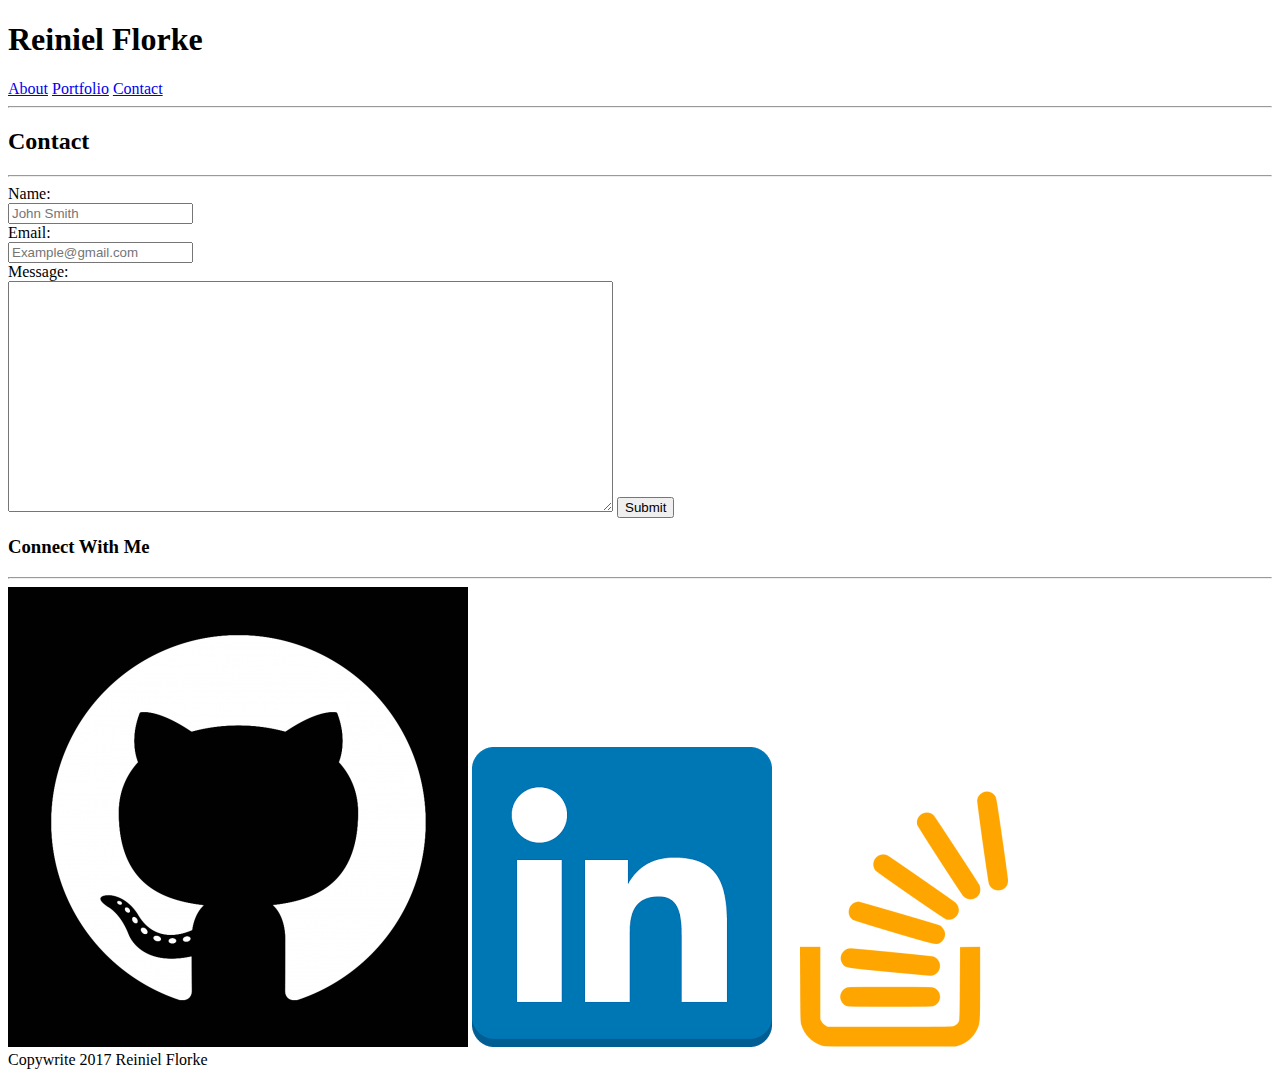
==== contact.html @ 2faad62b "Finished HW1" ====
<!DOCTYPE html>
<html>
<head>
	<meta charset="UTF-8">
	<title>Reiniel Florke</title>
	<link rel="stylesheet" type="text/css" href="assets/css/Style.css">
	
</head>
<section id="Header">
<body>
	<h1>Reiniel Florke</h1>

	<nav>
  		<a href="index.html" id="Nav1">About</a> 
  		<a href="Portfolio.html" id="Nav2">Portfolio</a> 
  		<a href="contact.html" id="Nav3">Contact</a> 
  		
	</nav>
	<hr>
</section>
<section id="Middle">
	<section id="About">
		<h2>Contact</h2>
		<hr>
	<form class="Form">
    
     	<div id="label1">
            <label for="name" id="name1">Name:</label><br>
            <input id="name" type="text" placeholder="John Smith">
        </div>

        <div id="label2">
            <label for="Email" id="email1">Email:</label><br>
            <input id="email2"  type="Email" placeholder="Example@gmail.com" width="100">
        </div>
		<label for="message" id="message">Message:</label><br>
        <textarea name="message" rows="15" cols="73">

		</textarea>

       	<button type="submit" class="button">Submit</button>

        </div>
    	
		</form>
		
	</section>
	<section id="Contact">
	<h3> Connect With Me</h3>
	<hr>
	<a href="https://github.com/Reignofel">
  		<img src="assets/images/Git.png" alt="Git" id="Git"></a>
	
	<a href="https://www.linkedin.com/in/reiniel-florke-0611b5133?trk=nav_responsive_tab_profile">
  		<img src="assets/images/Linkedin.png" alt="Linkedin" id="Link"></a>
		
	<a href="http://stackexchange.com/users/10068523/reiniel-jesus-florke">
  		<img src="assets/images/Stack.png" alt="Overstack" id="Stack"></a>
		
	</section>
</section>
<div class="line"></div>
<footer>Copywrite 2017 Reiniel Florke</footer>
</div>
</body>
</html>
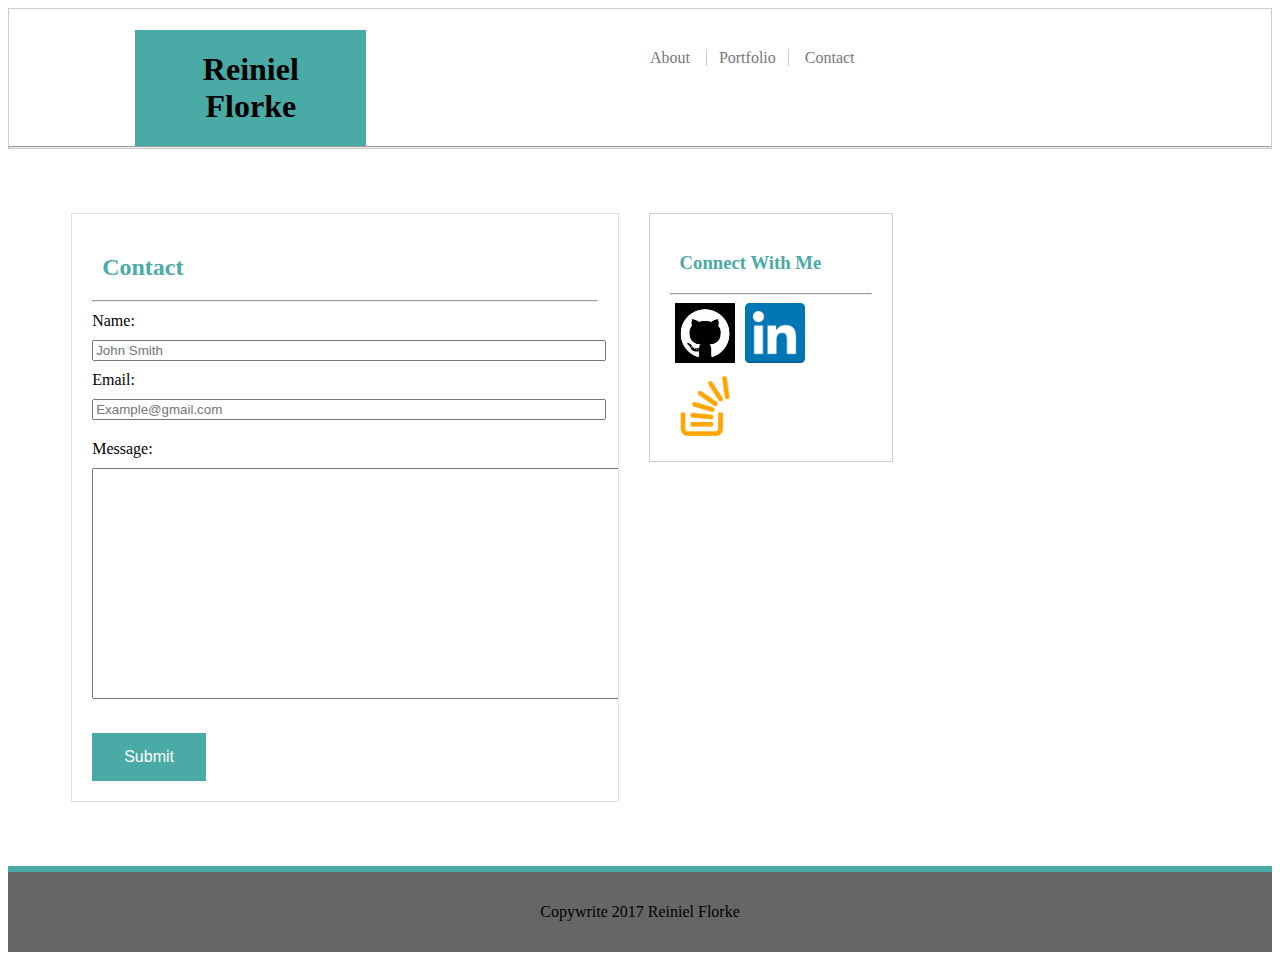
==== commit 432a3f29: "Final Copy" ====
--- a/contact.html
+++ b/contact.html
@@ -3,7 +3,7 @@
 <head>
 	<meta charset="UTF-8">
 	<title>Reiniel Florke</title>
-	<link rel="stylesheet" type="text/css" href="assets/css/Style.css">
+	<link rel="stylesheet" type="text/css" href="assets/css/style.css">
 	
 </head>
 <section id="Header">
--- a/assets/css/style.css
+++ b/assets/css/style.css
@@ -0,0 +1,313 @@
+h1 {
+	border: 1px solid #4aaaa5;
+	padding: 20px;
+	background-color: #4aaaa5;
+	width: 15%;
+	text-align: center;
+	margin-left: 10%;
+	margin-bottom: 0px;
+	float: left;
+	font-family: Times;
+
+}
+nav{
+	float: right;
+	margin-top: 40px;
+	margin-right: 33%;
+}
+#Header{
+	overflow: auto;
+	border: 1px solid #cccccc;
+	background-color: #ffffff;
+
+}
+#Middle{
+    background-image: url("http://www.designbolts.com/wp-content/uploads/2013/02/Cork-Grey-Seamless-Pattern-For-Website-Background.jpg");
+   	height: cover;
+   	width: cover;
+   	margin-top: 0px;
+    overflow: auto
+}
+
+#About{
+	width: 50%;
+	border: 1px solid #dddddd;
+	text-align: center;
+	padding: 20px;
+	background-color: #ffffff;
+	width: 40%;
+	margin:5%;
+	margin-right: 0;
+	overflow: auto;
+	float: left;
+}
+#Contact{
+	width: 50%;
+	border: 1px solid #cccccc;
+	text-align: center;
+	padding: 20px;
+	background-color: #ffffff;
+	width:16%;
+	margin:5%;
+	margin-right: 30%;
+	margin-left:0;
+	float: right;
+}
+h2{
+	float: left;
+	color: #4aaaa5;
+	font-style: underline;
+	padding-left: 10px;
+	font-family: Times;
+
+
+}
+
+p{
+	width: 90%;
+	font-size: 16;
+	font-family: Helvetica;
+	line-height: 1.5;
+}
+
+img{
+	float: left;
+	margin-top: 9px;
+}
+
+hr { 
+	clear: both;
+    display: block;
+    margin-top: 0.5em;
+    margin-bottom: 0px;
+    margin-left: auto;
+    margin-right: auto;
+    border-style: inset;
+    border-width: 1px;
+} 
+h3{
+	float: left;
+	color: #4aaaa5;
+	padding-left: 10px;
+	font-family: Times;
+}
+
+footer{
+	background-color: #666666;
+	border: 1px solid #666666;
+	padding: 30px;
+	text-align: center;
+
+}
+.line{
+	width: 99.85%;
+    height: 4px;
+    border: 1px solid #4aaaa5;
+    background-color: #4aaaa5;
+
+}
+#Git{
+	margin:5px;
+	margin-top: 8px;
+	width:60px;
+	height:60px;
+	border:0;
+}
+#Link{
+	margin:5px;
+	margin-top: 8px;
+	width:60px;
+	height:60px;
+	border:0;
+}
+#Stack{
+	margin:5px;
+	margin-top: 8px;
+	width:60px;
+	height:60px;
+	border:0;
+}
+a:link, a:visited {
+	text-decoration: none;
+	color: #777777;
+}
+
+#Nav1{
+	padding-right: 16px;
+	border-right: 1px solid #cccccc;
+}
+
+#Nav2{
+	margin-left: 8px;
+	margin-right: 8px;
+}
+#Nav3{
+	padding-left: 16px;
+	border-left: 1px solid #cccccc;
+
+}
+#Reiniel{
+	width: 174.6px;
+	height: 310.4px;
+	border: 0;
+}
+
+.button{
+	float: left;
+    background-color: #4aaaa5;
+    border: none;
+    color: white;
+    padding: 15px 32px;
+    text-align: center;
+    text-decoration: none;
+    display: inline-block;
+    font-size: 16px;
+    margin-top: 30px;
+    cursor: pointer;
+
+}
+#name1{
+	float: left;
+	text-align: left;
+	margin-top: 10px;
+
+}	
+
+
+#name{
+	width: 100%;
+	margin-top: 10px;
+	margin-bottom: 10px;
+}
+
+
+#email2{
+	width: 100%;
+	margin-top: 10px;
+	margin-bottom: 10px;
+	
+}
+#email1{
+	float: left;
+	text-align: left;}
+
+#message{
+	float: left;
+	margin-top: 10px;
+	margin-bottom: 10px;
+}
+
+#Port1{
+	height: 255px;
+	width: 255px;
+	align-content: left;
+	margin-top: 3%;
+	position: relative;
+	
+}
+
+
+#Port2{
+	height: 255px;
+	width: 255px;
+	margin-top: 3%;
+	margin-left: 20px;
+	position: relative;
+	
+}
+
+#Port3{
+	height: 255px;
+	width: 255px;
+	align-content: left;
+	margin-bottom: 15px;
+	margin-top: 15px;
+}
+
+#Port4{
+	height: 255px;
+	width: 255px;
+	margin-left: 20px;
+	margin-bottom: 15px;
+	margin-top: 15px;
+
+	
+}
+
+#Port5{
+	height: 255px;
+	width: 255px;
+	position: relative;
+}
+
+h4{
+	float: left;
+	color: white;
+	font-size: 16pt;
+	border: 1px solid #4aaaa5;
+	background-color: #4aaaa5;
+	padding: 20px;
+	width: 213px;
+	height: 30px;
+	margin-top: 180px;
+	position: absolute;
+	
+
+}
+
+h5{
+	float: right;
+	color: white;
+	font-size: 16pt;
+	border: 1px solid #4aaaa5;
+	background-color: #4aaaa5;
+	padding: 20px;
+	width: 213px;
+	position: absolute;
+	margin-left: 20.4%;
+	margin-top: 180px;
+	
+}
+
+h6{
+	float: left;
+	color: white;
+	font-size: 16pt;
+	border: 1px solid #4aaaa5;
+	background-color: #4aaaa5;
+	padding: 20px;
+	width: 213px;
+	position: absolute;
+	margin-top: 450px;
+
+
+
+}
+
+#h7{
+	display: block;
+	color: white;
+	font-size: 16pt;
+	border: 1px solid #4aaaa5;
+	background-color: #4aaaa5;
+	padding: 20px;
+	width: 213px;
+	position: absolute;
+	margin-top: 450px;
+	margin-left: 20.4%;
+}
+#h8{
+	display:block;
+	color: white;
+	font-size: 16pt;
+	border: 1px solid #4aaaa5;
+	background-color: #4aaaa5;
+	padding: 20px;
+	width: 213px;
+	position: absolute;
+	margin-top: 735px;
+	
+}
+
+
+
